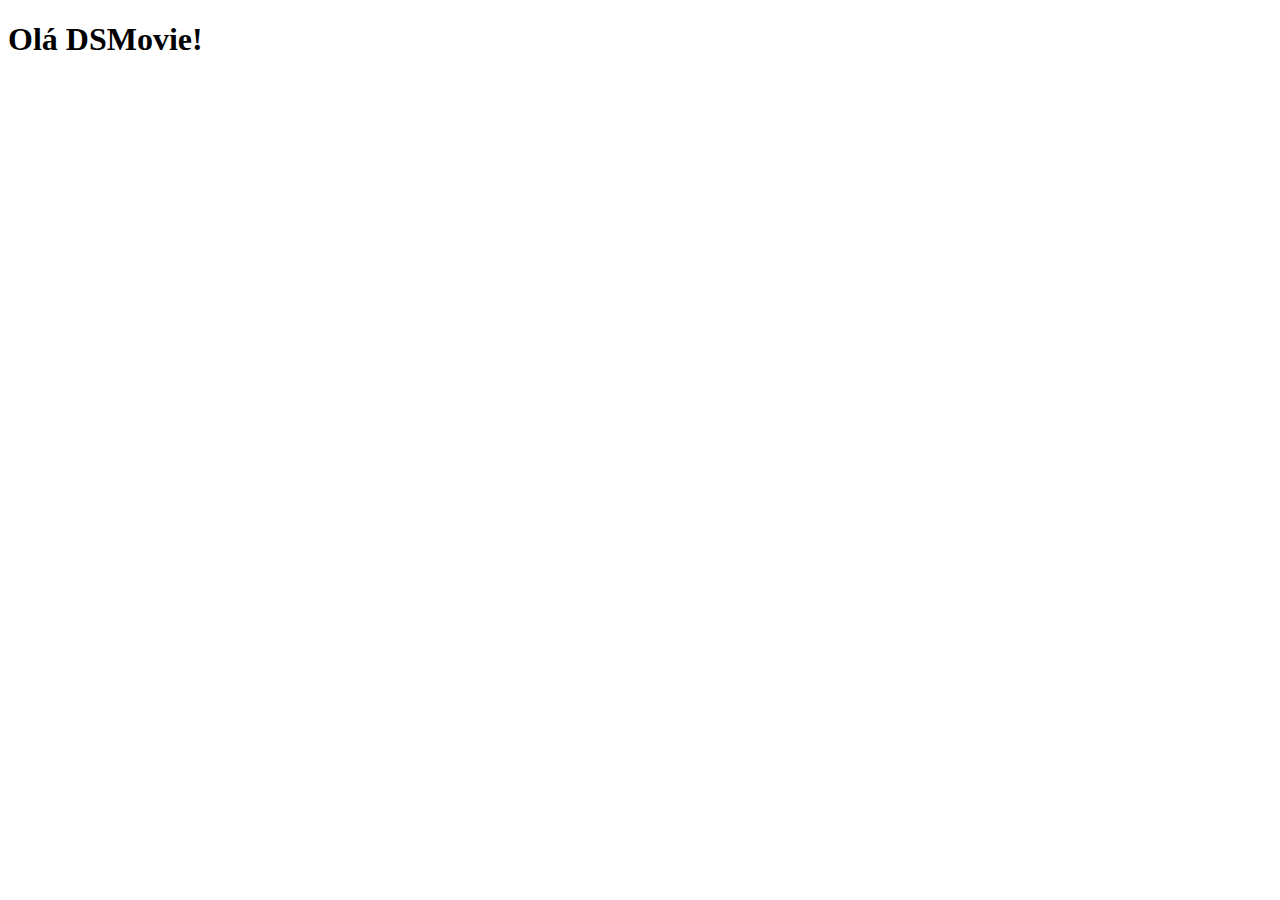
==== index.html @ 554a1d92 "Projeto criado" ====
<!DOCTYPE html>
<html lang="pt-br">
<head>
    <meta charset="UTF-8">
    <meta http-equiv="X-UA-Compatible" content="IE=edge">
    <meta name="viewport" content="width=device-width, initial-scale=1.0">
    <title>DSMovie</title>
</head>
<body>
    <h1>Olá DSMovie!</h1>
</body>
</html>
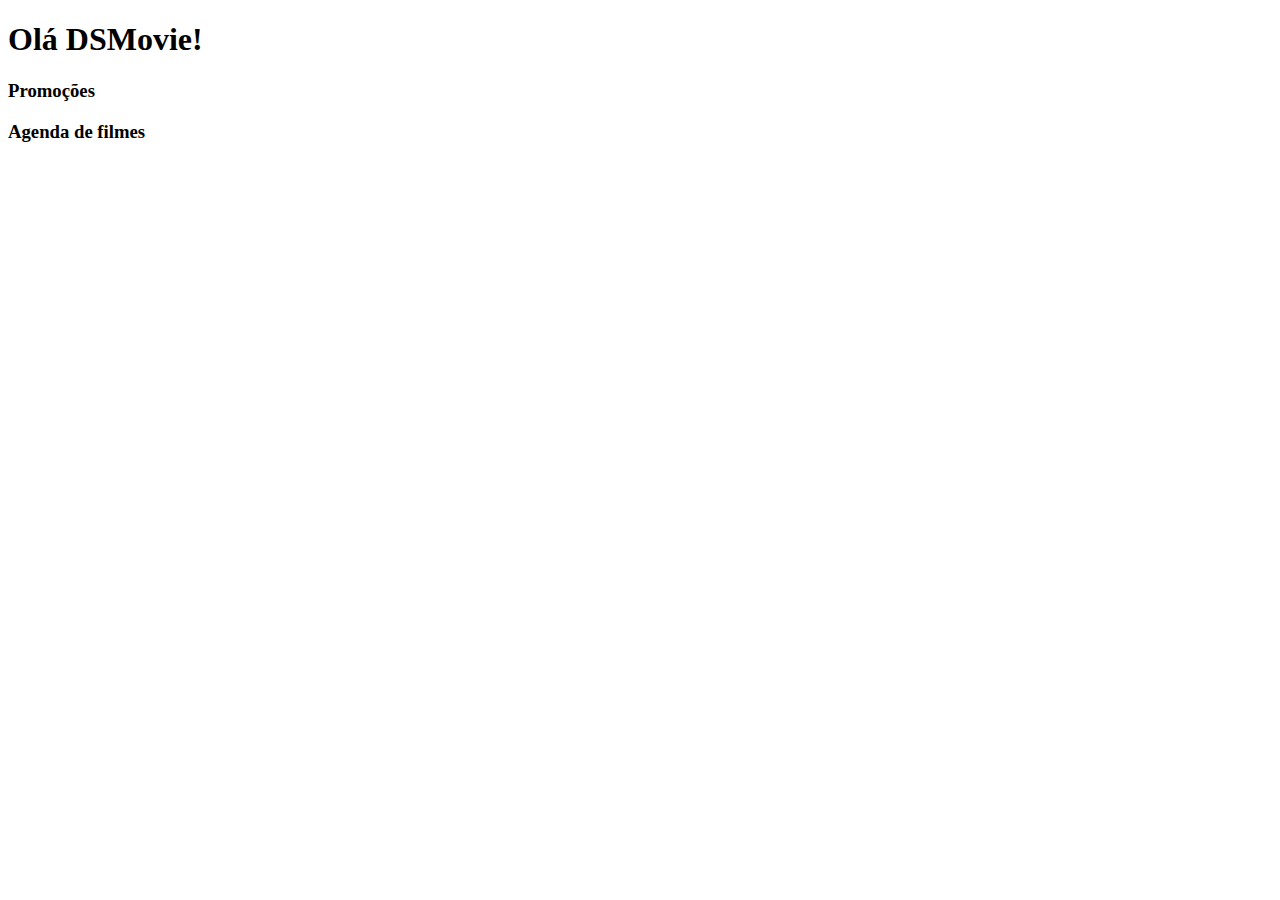
==== commit cae59521: "Bootstrap" ====
--- a/index.html
+++ b/index.html
@@ -5,8 +5,11 @@
     <meta http-equiv="X-UA-Compatible" content="IE=edge">
     <meta name="viewport" content="width=device-width, initial-scale=1.0">
     <title>DSMovie</title>
+    <link href="https://cdn.jsdelivr.net/npm/bootstrap@5.1.3/dist/css/bootstrap.min.css" rel="stylesheet" integrity="sha384-1BmE4kWBq78iYhFldvKuhfTAU6auU8tT94WrHftjDbrCEXSU1oBoqyl2QvZ6jIW3" crossorigin="anonymous">
 </head>
 <body>
     <h1>Olá DSMovie!</h1>
+    <h3>Promoções</h3>
+    <h3>Agenda de filmes</h3>
 </body>
 </html>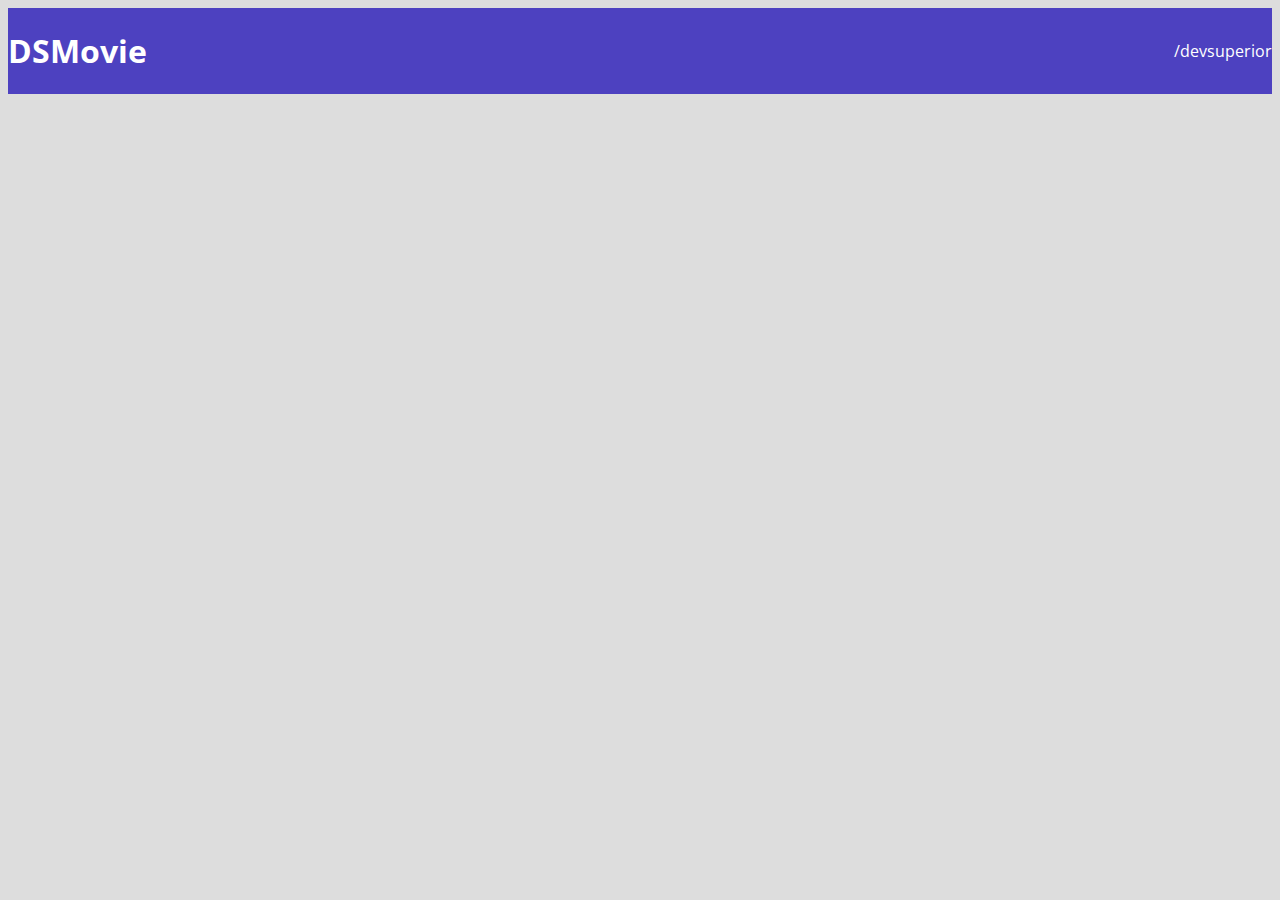
==== commit 0556b506: "Barra superior PARTE 1" ====
--- a/index.html
+++ b/index.html
@@ -5,11 +5,18 @@
     <meta http-equiv="X-UA-Compatible" content="IE=edge">
     <meta name="viewport" content="width=device-width, initial-scale=1.0">
     <title>DSMovie</title>
+
     <link href="https://cdn.jsdelivr.net/npm/bootstrap@5.1.3/dist/css/bootstrap.min.css" rel="stylesheet" integrity="sha384-1BmE4kWBq78iYhFldvKuhfTAU6auU8tT94WrHftjDbrCEXSU1oBoqyl2QvZ6jIW3" crossorigin="anonymous">
+
+    <link rel="stylesheet" href=".vscode\css/styles.css">
+
 </head>
 <body>
-    <h1>Olá DSMovie!</h1>
-    <h3>Promoções</h3>
-    <h3>Agenda de filmes</h3>
+    <header>
+    <nav class="container"> 
+     <h1>DSMovie</h1>
+    <a href="https://github.com/devsuperior">/devsuperior
+ <nav>
+        <header>
 </body>
 </html>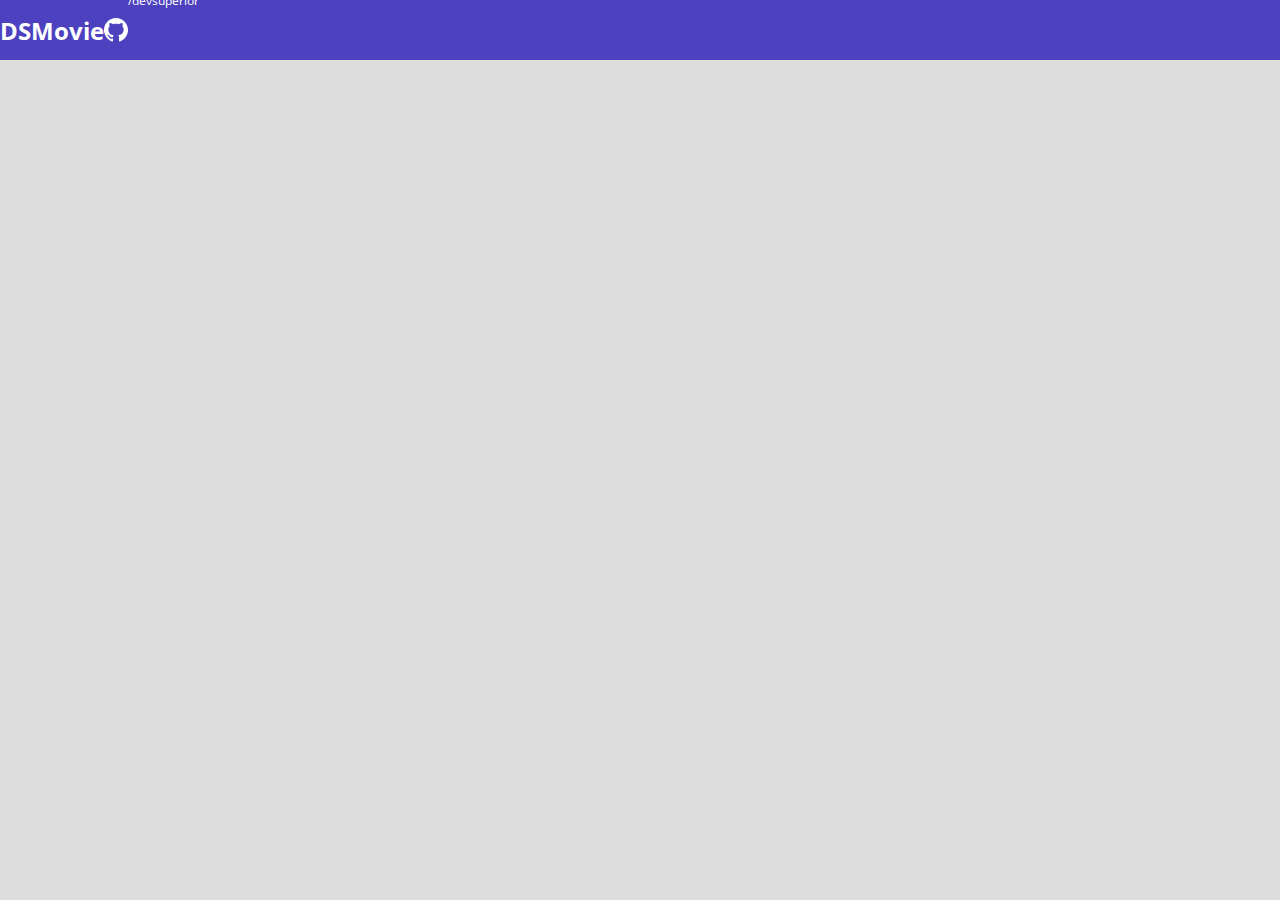
==== commit d348c5cf: "Barra superior PARTE 2" ====
--- a/index.html
+++ b/index.html
@@ -15,7 +15,10 @@
     <header>
     <nav class="container"> 
      <h1>DSMovie</h1>
-    <a href="https://github.com/devsuperior">/devsuperior
+     <div class="dsmovie-contact-container"></div>
+        <img src="img/github.svg" alt="Github">
+        <a href="https://github.com/devsuperior">/devsuperior
+     </div>
  <nav>
         <header>
 </body>
